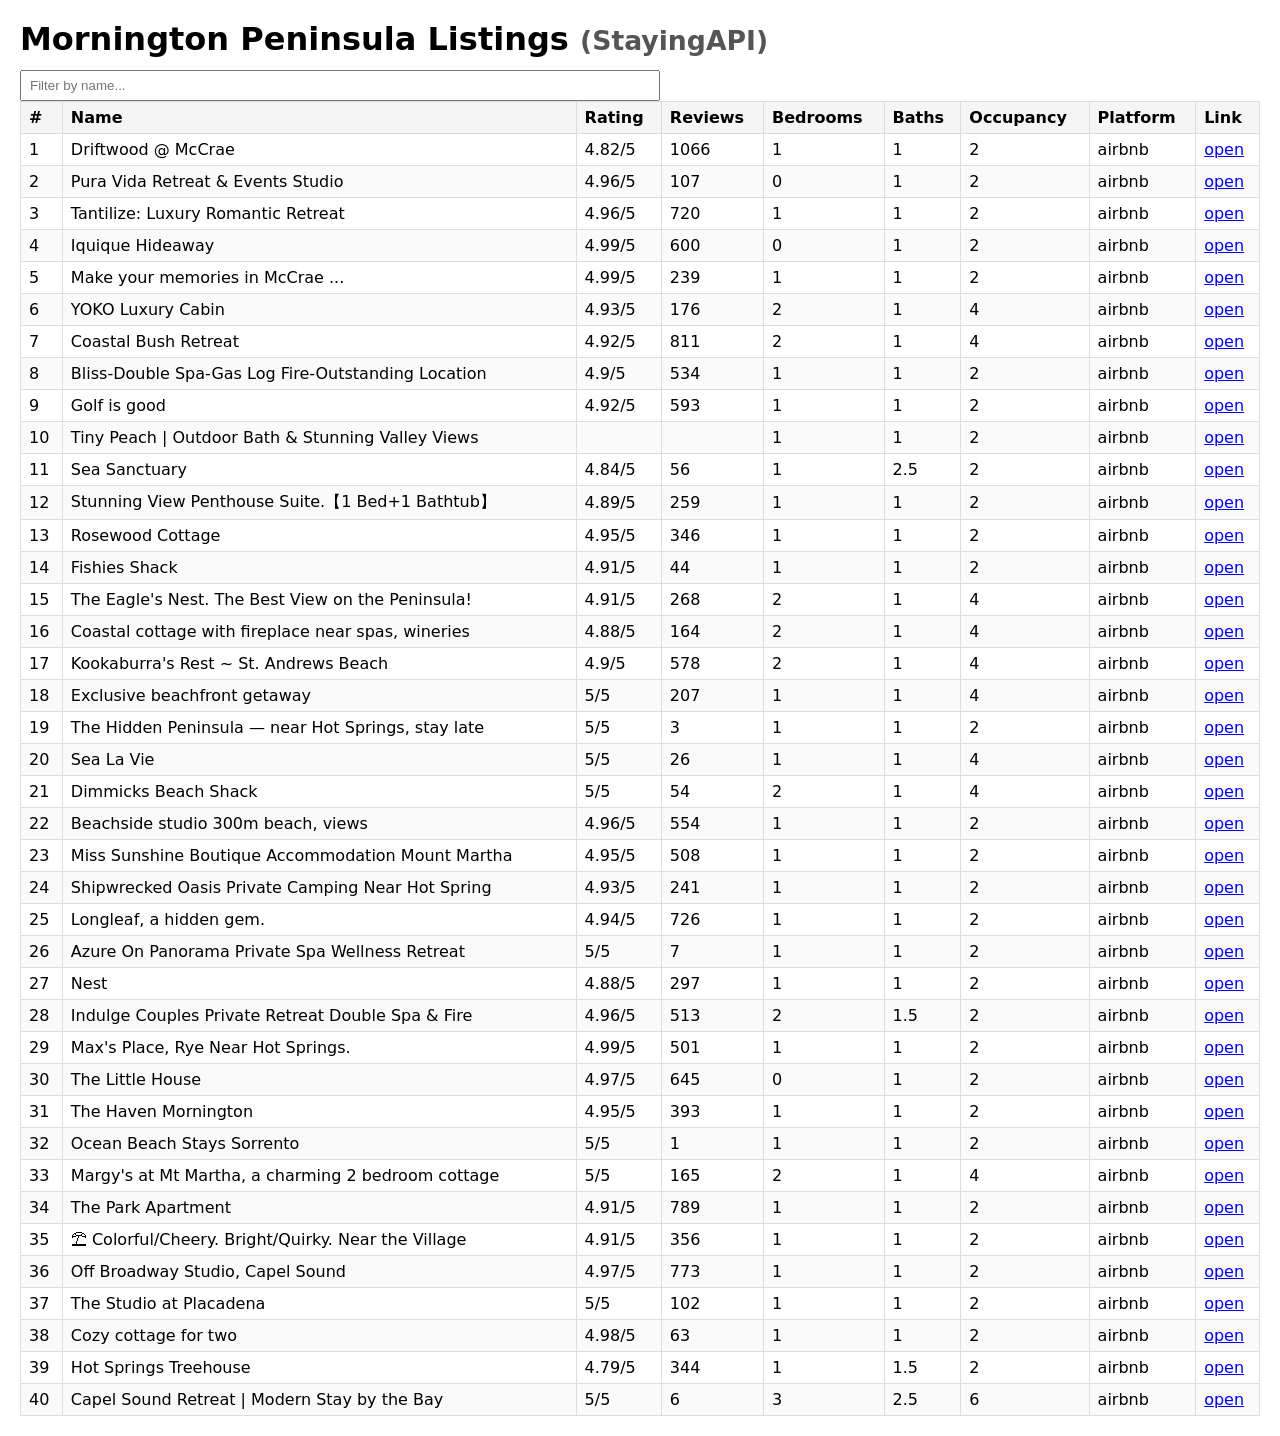
==== stayingapi_mornington/dashboard.html @ c509c3f7 "Publish StayingAPI listings dashboard; add docs/ for GitHub Pages" ====
<!doctype html>
<meta charset="utf-8">
<title>Mornington Peninsula Listings (StayingAPI, 40)</title>
<style>
body { font-family: system-ui, sans-serif; margin: 20px; }
h1 { margin: 0 0 12px; }
small { color: #555; }
.table { border-collapse: collapse; width: 100%; }
.table th, .table td { border: 1px solid #ddd; padding: 6px 8px; }
.table th { background: #f5f5f5; text-align: left; }
tr:nth-child(even){ background: #fafafa; }
#q { padding: 6px 8px; width: 50%; }
</style>
<h1>Mornington Peninsula Listings <small>(StayingAPI)</small></h1>
<input id="q" placeholder="Filter by name..." oninput="filter()" />
<table class="table" id="tbl">
<thead>
  <tr>
    <th>#</th>
    <th>Name</th>
    <th>Rating</th>
    <th>Reviews</th>
    <th>Bedrooms</th>
    <th>Baths</th>
    <th>Occupancy</th>
    <th>Platform</th>
    <th>Link</th>
  </tr>
</thead>
<tbody>
<tr><td>1</td><td>Driftwood @ McCrae</td><td>4.82/5</td><td>1066</td><td>1</td><td>1</td><td>2</td><td>airbnb</td><td><a href='https://www.airbnb.com/rooms/4513550?locale=en-US&amp;currency=AUD&amp;adults=2&amp;children=0&amp;check_in=2026-11-01&amp;check_out=2026-11-06' target='_blank'>open</a></td></tr>
<tr><td>2</td><td>Pura Vida Retreat &amp; Events Studio</td><td>4.96/5</td><td>107</td><td>0</td><td>1</td><td>2</td><td>airbnb</td><td><a href='https://www.airbnb.com/rooms/31173505?locale=en-US&amp;currency=AUD&amp;adults=2&amp;children=0&amp;check_in=2026-10-19&amp;check_out=2026-10-24' target='_blank'>open</a></td></tr>
<tr><td>3</td><td>Tantilize: Luxury Romantic Retreat</td><td>4.96/5</td><td>720</td><td>1</td><td>1</td><td>2</td><td>airbnb</td><td><a href='https://www.airbnb.com/rooms/43550724?locale=en-US&amp;currency=AUD&amp;adults=2&amp;children=0&amp;check_in=2026-10-11&amp;check_out=2026-10-16' target='_blank'>open</a></td></tr>
<tr><td>4</td><td>Iquique Hideaway</td><td>4.99/5</td><td>600</td><td>0</td><td>1</td><td>2</td><td>airbnb</td><td><a href='https://www.airbnb.com/rooms/19645992?locale=en-US&amp;currency=AUD&amp;adults=2&amp;children=0&amp;check_in=2026-10-24&amp;check_out=2026-10-29' target='_blank'>open</a></td></tr>
<tr><td>5</td><td>Make your memories in McCrae ...</td><td>4.99/5</td><td>239</td><td>1</td><td>1</td><td>2</td><td>airbnb</td><td><a href='https://www.airbnb.com/rooms/48611291?locale=en-US&amp;currency=AUD&amp;adults=2&amp;children=0&amp;check_in=2026-11-21&amp;check_out=2026-11-26' target='_blank'>open</a></td></tr>
<tr><td>6</td><td>YOKO Luxury Cabin</td><td>4.93/5</td><td>176</td><td>2</td><td>1</td><td>4</td><td>airbnb</td><td><a href='https://www.airbnb.com/rooms/48204130?locale=en-US&amp;currency=AUD&amp;adults=2&amp;children=0&amp;check_in=2026-10-11&amp;check_out=2026-10-16' target='_blank'>open</a></td></tr>
<tr><td>7</td><td>Coastal Bush Retreat</td><td>4.92/5</td><td>811</td><td>2</td><td>1</td><td>4</td><td>airbnb</td><td><a href='https://www.airbnb.com/rooms/4024267?locale=en-US&amp;currency=AUD&amp;adults=2&amp;children=0&amp;check_in=2026-11-03&amp;check_out=2026-11-08' target='_blank'>open</a></td></tr>
<tr><td>8</td><td>Bliss-Double Spa-Gas Log Fire-Outstanding Location</td><td>4.9/5</td><td>534</td><td>1</td><td>1</td><td>2</td><td>airbnb</td><td><a href='https://www.airbnb.com/rooms/48472030?locale=en-US&amp;currency=AUD&amp;adults=2&amp;children=0&amp;check_in=2026-10-25&amp;check_out=2026-10-30' target='_blank'>open</a></td></tr>
<tr><td>9</td><td>Golf is good</td><td>4.92/5</td><td>593</td><td>1</td><td>1</td><td>2</td><td>airbnb</td><td><a href='https://www.airbnb.com/rooms/34450713?locale=en-US&amp;currency=AUD&amp;adults=2&amp;children=0&amp;check_in=2026-11-08&amp;check_out=2026-11-13' target='_blank'>open</a></td></tr>
<tr><td>10</td><td>Tiny Peach | Outdoor Bath &amp; Stunning Valley Views</td><td></td><td></td><td>1</td><td>1</td><td>2</td><td>airbnb</td><td><a href='https://www.airbnb.com/rooms/1790489825443957782?locale=en-US&amp;currency=AUD&amp;adults=2&amp;children=0&amp;check_in=2026-10-13&amp;check_out=2026-10-18' target='_blank'>open</a></td></tr>
<tr><td>11</td><td>Sea Sanctuary</td><td>4.84/5</td><td>56</td><td>1</td><td>2.5</td><td>2</td><td>airbnb</td><td><a href='https://www.airbnb.com/rooms/814690859160902753?locale=en-US&amp;currency=AUD&amp;adults=2&amp;children=0&amp;check_in=2026-10-14&amp;check_out=2026-10-19' target='_blank'>open</a></td></tr>
<tr><td>12</td><td>Stunning View Penthouse Suite.【1 Bed+1 Bathtub】</td><td>4.89/5</td><td>259</td><td>1</td><td>1</td><td>2</td><td>airbnb</td><td><a href='https://www.airbnb.com/rooms/859296913099109046?locale=en-US&amp;currency=AUD&amp;adults=2&amp;children=0&amp;check_in=2026-10-11&amp;check_out=2026-10-16' target='_blank'>open</a></td></tr>
<tr><td>13</td><td>Rosewood Cottage</td><td>4.95/5</td><td>346</td><td>1</td><td>1</td><td>2</td><td>airbnb</td><td><a href='https://www.airbnb.com/rooms/39402610?locale=en-US&amp;currency=AUD&amp;adults=2&amp;children=0&amp;check_in=2026-10-20&amp;check_out=2026-10-25' target='_blank'>open</a></td></tr>
<tr><td>14</td><td>Fishies Shack</td><td>4.91/5</td><td>44</td><td>1</td><td>1</td><td>2</td><td>airbnb</td><td><a href='https://www.airbnb.com/rooms/1704024122112550785?locale=en-US&amp;currency=AUD&amp;adults=2&amp;children=0&amp;check_in=2026-12-06&amp;check_out=2026-12-11' target='_blank'>open</a></td></tr>
<tr><td>15</td><td>The Eagle&#x27;s Nest. The Best View on the Peninsula!</td><td>4.91/5</td><td>268</td><td>2</td><td>1</td><td>4</td><td>airbnb</td><td><a href='https://www.airbnb.com/rooms/546509313512421154?locale=en-US&amp;currency=AUD&amp;adults=2&amp;children=0&amp;check_in=2026-10-11&amp;check_out=2026-10-16' target='_blank'>open</a></td></tr>
<tr><td>16</td><td>Coastal cottage with fireplace near spas, wineries</td><td>4.88/5</td><td>164</td><td>2</td><td>1</td><td>4</td><td>airbnb</td><td><a href='https://www.airbnb.com/rooms/743787826074557132?locale=en-US&amp;currency=AUD&amp;adults=2&amp;children=0&amp;check_in=2026-11-10&amp;check_out=2026-11-15' target='_blank'>open</a></td></tr>
<tr><td>17</td><td>Kookaburra&#x27;s Rest ~ St. Andrews Beach</td><td>4.9/5</td><td>578</td><td>2</td><td>1</td><td>4</td><td>airbnb</td><td><a href='https://www.airbnb.com/rooms/48834167?locale=en-US&amp;currency=AUD&amp;adults=2&amp;children=0&amp;check_in=2026-11-05&amp;check_out=2026-11-10' target='_blank'>open</a></td></tr>
<tr><td>18</td><td>Exclusive beachfront getaway</td><td>5/5</td><td>207</td><td>1</td><td>1</td><td>4</td><td>airbnb</td><td><a href='https://www.airbnb.com/rooms/806196925720886837?locale=en-US&amp;currency=AUD&amp;adults=2&amp;children=0&amp;check_in=2026-10-12&amp;check_out=2026-10-17' target='_blank'>open</a></td></tr>
<tr><td>19</td><td>The Hidden Peninsula — near Hot Springs, stay late</td><td>5/5</td><td>3</td><td>1</td><td>1</td><td>2</td><td>airbnb</td><td><a href='https://www.airbnb.com/rooms/1779073831690099420?locale=en-US&amp;currency=AUD&amp;adults=2&amp;children=0&amp;check_in=2026-10-11&amp;check_out=2026-10-16' target='_blank'>open</a></td></tr>
<tr><td>20</td><td>Sea La Vie</td><td>5/5</td><td>26</td><td>1</td><td>1</td><td>4</td><td>airbnb</td><td><a href='https://www.airbnb.com/rooms/1646769620946383981?locale=en-US&amp;currency=AUD&amp;adults=2&amp;children=0&amp;check_in=2026-10-12&amp;check_out=2026-10-17' target='_blank'>open</a></td></tr>
<tr><td>21</td><td>Dimmicks Beach Shack</td><td>5/5</td><td>54</td><td>2</td><td>1</td><td>4</td><td>airbnb</td><td><a href='https://www.airbnb.com/rooms/1633771639951214793?locale=en-US&amp;currency=AUD&amp;adults=2&amp;children=0&amp;check_in=2027-03-14&amp;check_out=2027-03-19' target='_blank'>open</a></td></tr>
<tr><td>22</td><td>Beachside studio 300m beach, views</td><td>4.96/5</td><td>554</td><td>1</td><td>1</td><td>2</td><td>airbnb</td><td><a href='https://www.airbnb.com/rooms/9119791?locale=en-US&amp;currency=AUD&amp;adults=2&amp;children=0&amp;check_in=2026-10-08&amp;check_out=2026-10-13' target='_blank'>open</a></td></tr>
<tr><td>23</td><td>Miss Sunshine Boutique Accommodation Mount Martha</td><td>4.95/5</td><td>508</td><td>1</td><td>1</td><td>2</td><td>airbnb</td><td><a href='https://www.airbnb.com/rooms/5641477?locale=en-US&amp;currency=AUD&amp;adults=2&amp;children=0&amp;check_in=2026-10-18&amp;check_out=2026-10-23' target='_blank'>open</a></td></tr>
<tr><td>24</td><td>Shipwrecked Oasis Private Camping Near Hot Spring</td><td>4.93/5</td><td>241</td><td>1</td><td>1</td><td>2</td><td>airbnb</td><td><a href='https://www.airbnb.com/rooms/1014844824579444321?locale=en-US&amp;currency=AUD&amp;adults=2&amp;children=0&amp;check_in=2026-10-25&amp;check_out=2026-10-30' target='_blank'>open</a></td></tr>
<tr><td>25</td><td>Longleaf,  a hidden gem.</td><td>4.94/5</td><td>726</td><td>1</td><td>1</td><td>2</td><td>airbnb</td><td><a href='https://www.airbnb.com/rooms/23596610?locale=en-US&amp;currency=AUD&amp;adults=2&amp;children=0&amp;check_in=2026-11-19&amp;check_out=2026-11-24' target='_blank'>open</a></td></tr>
<tr><td>26</td><td>Azure On Panorama Private Spa Wellness Retreat</td><td>5/5</td><td>7</td><td>1</td><td>1</td><td>2</td><td>airbnb</td><td><a href='https://www.airbnb.com/rooms/1704199939017233636?locale=en-US&amp;currency=AUD&amp;adults=2&amp;children=0&amp;check_in=2026-11-08&amp;check_out=2026-11-13' target='_blank'>open</a></td></tr>
<tr><td>27</td><td>Nest</td><td>4.88/5</td><td>297</td><td>1</td><td>1</td><td>2</td><td>airbnb</td><td><a href='https://www.airbnb.com/rooms/43793216?locale=en-US&amp;currency=AUD&amp;adults=2&amp;children=0&amp;check_in=2026-10-11&amp;check_out=2026-10-16' target='_blank'>open</a></td></tr>
<tr><td>28</td><td>Indulge Couples Private Retreat Double Spa &amp; Fire</td><td>4.96/5</td><td>513</td><td>2</td><td>1.5</td><td>2</td><td>airbnb</td><td><a href='https://www.airbnb.com/rooms/52601610?locale=en-US&amp;currency=AUD&amp;adults=2&amp;children=0&amp;check_in=2026-10-16&amp;check_out=2026-10-21' target='_blank'>open</a></td></tr>
<tr><td>29</td><td>Max&#x27;s Place, Rye Near Hot Springs.</td><td>4.99/5</td><td>501</td><td>1</td><td>1</td><td>2</td><td>airbnb</td><td><a href='https://www.airbnb.com/rooms/15605181?locale=en-US&amp;currency=AUD&amp;adults=2&amp;children=0&amp;check_in=2026-11-23&amp;check_out=2026-11-28' target='_blank'>open</a></td></tr>
<tr><td>30</td><td>The Little House</td><td>4.97/5</td><td>645</td><td>0</td><td>1</td><td>2</td><td>airbnb</td><td><a href='https://www.airbnb.com/rooms/42280463?locale=en-US&amp;currency=AUD&amp;adults=2&amp;children=0&amp;check_in=2026-10-18&amp;check_out=2026-10-23' target='_blank'>open</a></td></tr>
<tr><td>31</td><td>The Haven Mornington</td><td>4.95/5</td><td>393</td><td>1</td><td>1</td><td>2</td><td>airbnb</td><td><a href='https://www.airbnb.com/rooms/861164328833958331?locale=en-US&amp;currency=AUD&amp;adults=2&amp;children=0&amp;check_in=2026-10-11&amp;check_out=2026-10-16' target='_blank'>open</a></td></tr>
<tr><td>32</td><td>Ocean Beach Stays Sorrento</td><td>5/5</td><td>1</td><td>1</td><td>1</td><td>2</td><td>airbnb</td><td><a href='https://www.airbnb.com/rooms/1735318449883837361?locale=en-US&amp;currency=AUD&amp;adults=2&amp;children=0&amp;check_in=2026-10-25&amp;check_out=2026-10-30' target='_blank'>open</a></td></tr>
<tr><td>33</td><td>Margy&#x27;s at Mt Martha, a charming 2 bedroom cottage</td><td>5/5</td><td>165</td><td>2</td><td>1</td><td>4</td><td>airbnb</td><td><a href='https://www.airbnb.com/rooms/636588131114689258?locale=en-US&amp;currency=AUD&amp;adults=2&amp;children=0&amp;check_in=2026-11-15&amp;check_out=2026-11-20' target='_blank'>open</a></td></tr>
<tr><td>34</td><td>The Park Apartment</td><td>4.91/5</td><td>789</td><td>1</td><td>1</td><td>2</td><td>airbnb</td><td><a href='https://www.airbnb.com/rooms/4441403?locale=en-US&amp;currency=AUD&amp;adults=2&amp;children=0&amp;check_in=2026-11-08&amp;check_out=2026-11-13' target='_blank'>open</a></td></tr>
<tr><td>35</td><td>⛱ Colorful/Cheery. Bright/Quirky. Near the Village</td><td>4.91/5</td><td>356</td><td>1</td><td>1</td><td>2</td><td>airbnb</td><td><a href='https://www.airbnb.com/rooms/9305094?locale=en-US&amp;currency=AUD&amp;adults=2&amp;children=0&amp;check_in=2026-10-16&amp;check_out=2026-10-21' target='_blank'>open</a></td></tr>
<tr><td>36</td><td>Off Broadway Studio, Capel Sound</td><td>4.97/5</td><td>773</td><td>1</td><td>1</td><td>2</td><td>airbnb</td><td><a href='https://www.airbnb.com/rooms/46304630?locale=en-US&amp;currency=AUD&amp;adults=2&amp;children=0&amp;check_in=2026-11-04&amp;check_out=2026-11-09' target='_blank'>open</a></td></tr>
<tr><td>37</td><td>The Studio at Placadena</td><td>5/5</td><td>102</td><td>1</td><td>1</td><td>2</td><td>airbnb</td><td><a href='https://www.airbnb.com/rooms/1190785880018073324?locale=en-US&amp;currency=AUD&amp;adults=2&amp;children=0&amp;check_in=2026-10-11&amp;check_out=2026-10-16' target='_blank'>open</a></td></tr>
<tr><td>38</td><td>Cozy cottage for two</td><td>4.98/5</td><td>63</td><td>1</td><td>1</td><td>2</td><td>airbnb</td><td><a href='https://www.airbnb.com/rooms/1532127280848944405?locale=en-US&amp;currency=AUD&amp;adults=2&amp;children=0&amp;check_in=2026-10-08&amp;check_out=2026-10-13' target='_blank'>open</a></td></tr>
<tr><td>39</td><td>Hot Springs Treehouse</td><td>4.79/5</td><td>344</td><td>1</td><td>1.5</td><td>2</td><td>airbnb</td><td><a href='https://www.airbnb.com/rooms/40121295?locale=en-US&amp;currency=AUD&amp;adults=2&amp;children=0&amp;check_in=2026-10-11&amp;check_out=2026-10-16' target='_blank'>open</a></td></tr>
<tr><td>40</td><td>Capel Sound Retreat | Modern Stay by the Bay</td><td>5/5</td><td>6</td><td>3</td><td>2.5</td><td>6</td><td>airbnb</td><td><a href='https://www.airbnb.com/rooms/1505386008690793659?locale=en-US&amp;currency=AUD&amp;adults=2&amp;children=0&amp;check_in=2026-10-09&amp;check_out=2026-10-14' target='_blank'>open</a></td></tr>
</tbody>
</table>
<script>
function filter(){
  const q = document.getElementById('q').value.toLowerCase();
  const rows = document.querySelectorAll('#tbl tbody tr');
  rows.forEach(tr => {
    const name = tr.children[1].textContent.toLowerCase();
    tr.style.display = name.includes(q) ? '' : 'none';
  });
}
</script>
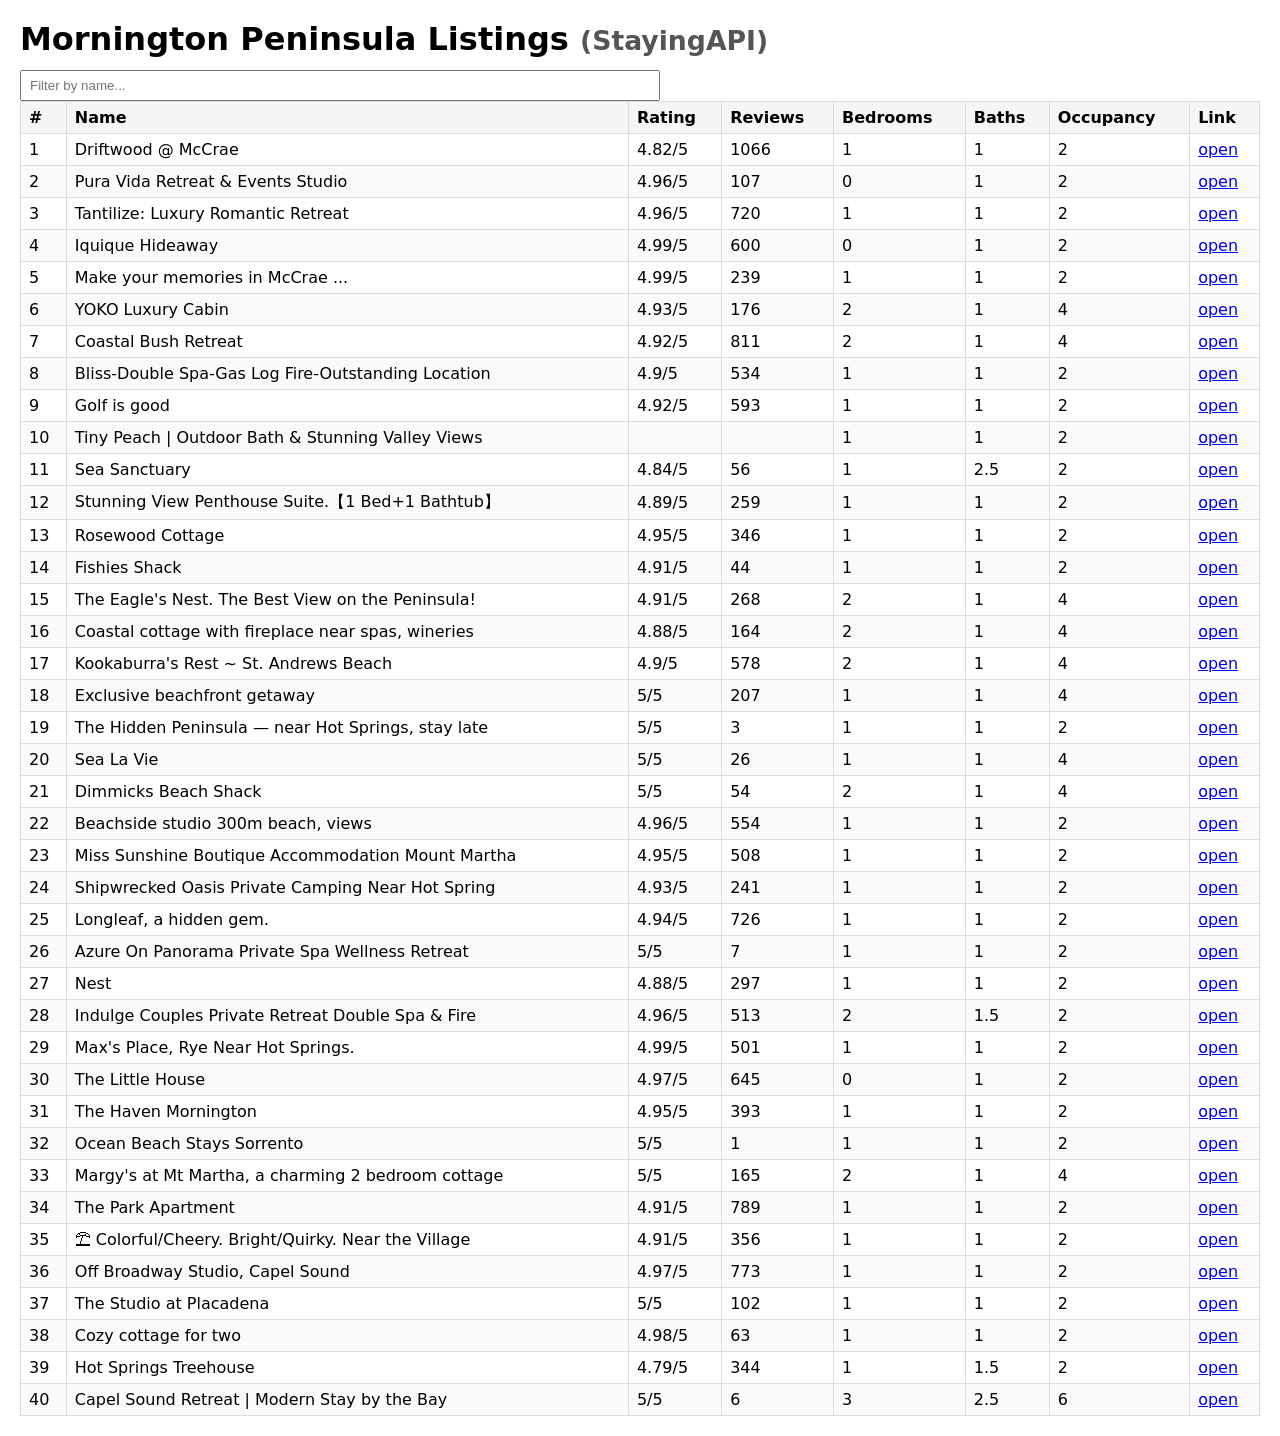
==== commit 79ce878a: "Dashboard: Airbnb-only view (hide platform column)" ====
--- a/stayingapi_mornington/dashboard.html
+++ b/stayingapi_mornington/dashboard.html
@@ -24,51 +24,50 @@
     <th>Bedrooms</th>
     <th>Baths</th>
     <th>Occupancy</th>
-    <th>Platform</th>
     <th>Link</th>
   </tr>
 </thead>
 <tbody>
-<tr><td>1</td><td>Driftwood @ McCrae</td><td>4.82/5</td><td>1066</td><td>1</td><td>1</td><td>2</td><td>airbnb</td><td><a href='https://www.airbnb.com/rooms/4513550?locale=en-US&amp;currency=AUD&amp;adults=2&amp;children=0&amp;check_in=2026-11-01&amp;check_out=2026-11-06' target='_blank'>open</a></td></tr>
-<tr><td>2</td><td>Pura Vida Retreat &amp; Events Studio</td><td>4.96/5</td><td>107</td><td>0</td><td>1</td><td>2</td><td>airbnb</td><td><a href='https://www.airbnb.com/rooms/31173505?locale=en-US&amp;currency=AUD&amp;adults=2&amp;children=0&amp;check_in=2026-10-19&amp;check_out=2026-10-24' target='_blank'>open</a></td></tr>
-<tr><td>3</td><td>Tantilize: Luxury Romantic Retreat</td><td>4.96/5</td><td>720</td><td>1</td><td>1</td><td>2</td><td>airbnb</td><td><a href='https://www.airbnb.com/rooms/43550724?locale=en-US&amp;currency=AUD&amp;adults=2&amp;children=0&amp;check_in=2026-10-11&amp;check_out=2026-10-16' target='_blank'>open</a></td></tr>
-<tr><td>4</td><td>Iquique Hideaway</td><td>4.99/5</td><td>600</td><td>0</td><td>1</td><td>2</td><td>airbnb</td><td><a href='https://www.airbnb.com/rooms/19645992?locale=en-US&amp;currency=AUD&amp;adults=2&amp;children=0&amp;check_in=2026-10-24&amp;check_out=2026-10-29' target='_blank'>open</a></td></tr>
-<tr><td>5</td><td>Make your memories in McCrae ...</td><td>4.99/5</td><td>239</td><td>1</td><td>1</td><td>2</td><td>airbnb</td><td><a href='https://www.airbnb.com/rooms/48611291?locale=en-US&amp;currency=AUD&amp;adults=2&amp;children=0&amp;check_in=2026-11-21&amp;check_out=2026-11-26' target='_blank'>open</a></td></tr>
-<tr><td>6</td><td>YOKO Luxury Cabin</td><td>4.93/5</td><td>176</td><td>2</td><td>1</td><td>4</td><td>airbnb</td><td><a href='https://www.airbnb.com/rooms/48204130?locale=en-US&amp;currency=AUD&amp;adults=2&amp;children=0&amp;check_in=2026-10-11&amp;check_out=2026-10-16' target='_blank'>open</a></td></tr>
-<tr><td>7</td><td>Coastal Bush Retreat</td><td>4.92/5</td><td>811</td><td>2</td><td>1</td><td>4</td><td>airbnb</td><td><a href='https://www.airbnb.com/rooms/4024267?locale=en-US&amp;currency=AUD&amp;adults=2&amp;children=0&amp;check_in=2026-11-03&amp;check_out=2026-11-08' target='_blank'>open</a></td></tr>
-<tr><td>8</td><td>Bliss-Double Spa-Gas Log Fire-Outstanding Location</td><td>4.9/5</td><td>534</td><td>1</td><td>1</td><td>2</td><td>airbnb</td><td><a href='https://www.airbnb.com/rooms/48472030?locale=en-US&amp;currency=AUD&amp;adults=2&amp;children=0&amp;check_in=2026-10-25&amp;check_out=2026-10-30' target='_blank'>open</a></td></tr>
-<tr><td>9</td><td>Golf is good</td><td>4.92/5</td><td>593</td><td>1</td><td>1</td><td>2</td><td>airbnb</td><td><a href='https://www.airbnb.com/rooms/34450713?locale=en-US&amp;currency=AUD&amp;adults=2&amp;children=0&amp;check_in=2026-11-08&amp;check_out=2026-11-13' target='_blank'>open</a></td></tr>
-<tr><td>10</td><td>Tiny Peach | Outdoor Bath &amp; Stunning Valley Views</td><td></td><td></td><td>1</td><td>1</td><td>2</td><td>airbnb</td><td><a href='https://www.airbnb.com/rooms/1790489825443957782?locale=en-US&amp;currency=AUD&amp;adults=2&amp;children=0&amp;check_in=2026-10-13&amp;check_out=2026-10-18' target='_blank'>open</a></td></tr>
-<tr><td>11</td><td>Sea Sanctuary</td><td>4.84/5</td><td>56</td><td>1</td><td>2.5</td><td>2</td><td>airbnb</td><td><a href='https://www.airbnb.com/rooms/814690859160902753?locale=en-US&amp;currency=AUD&amp;adults=2&amp;children=0&amp;check_in=2026-10-14&amp;check_out=2026-10-19' target='_blank'>open</a></td></tr>
-<tr><td>12</td><td>Stunning View Penthouse Suite.【1 Bed+1 Bathtub】</td><td>4.89/5</td><td>259</td><td>1</td><td>1</td><td>2</td><td>airbnb</td><td><a href='https://www.airbnb.com/rooms/859296913099109046?locale=en-US&amp;currency=AUD&amp;adults=2&amp;children=0&amp;check_in=2026-10-11&amp;check_out=2026-10-16' target='_blank'>open</a></td></tr>
-<tr><td>13</td><td>Rosewood Cottage</td><td>4.95/5</td><td>346</td><td>1</td><td>1</td><td>2</td><td>airbnb</td><td><a href='https://www.airbnb.com/rooms/39402610?locale=en-US&amp;currency=AUD&amp;adults=2&amp;children=0&amp;check_in=2026-10-20&amp;check_out=2026-10-25' target='_blank'>open</a></td></tr>
-<tr><td>14</td><td>Fishies Shack</td><td>4.91/5</td><td>44</td><td>1</td><td>1</td><td>2</td><td>airbnb</td><td><a href='https://www.airbnb.com/rooms/1704024122112550785?locale=en-US&amp;currency=AUD&amp;adults=2&amp;children=0&amp;check_in=2026-12-06&amp;check_out=2026-12-11' target='_blank'>open</a></td></tr>
-<tr><td>15</td><td>The Eagle&#x27;s Nest. The Best View on the Peninsula!</td><td>4.91/5</td><td>268</td><td>2</td><td>1</td><td>4</td><td>airbnb</td><td><a href='https://www.airbnb.com/rooms/546509313512421154?locale=en-US&amp;currency=AUD&amp;adults=2&amp;children=0&amp;check_in=2026-10-11&amp;check_out=2026-10-16' target='_blank'>open</a></td></tr>
-<tr><td>16</td><td>Coastal cottage with fireplace near spas, wineries</td><td>4.88/5</td><td>164</td><td>2</td><td>1</td><td>4</td><td>airbnb</td><td><a href='https://www.airbnb.com/rooms/743787826074557132?locale=en-US&amp;currency=AUD&amp;adults=2&amp;children=0&amp;check_in=2026-11-10&amp;check_out=2026-11-15' target='_blank'>open</a></td></tr>
-<tr><td>17</td><td>Kookaburra&#x27;s Rest ~ St. Andrews Beach</td><td>4.9/5</td><td>578</td><td>2</td><td>1</td><td>4</td><td>airbnb</td><td><a href='https://www.airbnb.com/rooms/48834167?locale=en-US&amp;currency=AUD&amp;adults=2&amp;children=0&amp;check_in=2026-11-05&amp;check_out=2026-11-10' target='_blank'>open</a></td></tr>
-<tr><td>18</td><td>Exclusive beachfront getaway</td><td>5/5</td><td>207</td><td>1</td><td>1</td><td>4</td><td>airbnb</td><td><a href='https://www.airbnb.com/rooms/806196925720886837?locale=en-US&amp;currency=AUD&amp;adults=2&amp;children=0&amp;check_in=2026-10-12&amp;check_out=2026-10-17' target='_blank'>open</a></td></tr>
-<tr><td>19</td><td>The Hidden Peninsula — near Hot Springs, stay late</td><td>5/5</td><td>3</td><td>1</td><td>1</td><td>2</td><td>airbnb</td><td><a href='https://www.airbnb.com/rooms/1779073831690099420?locale=en-US&amp;currency=AUD&amp;adults=2&amp;children=0&amp;check_in=2026-10-11&amp;check_out=2026-10-16' target='_blank'>open</a></td></tr>
-<tr><td>20</td><td>Sea La Vie</td><td>5/5</td><td>26</td><td>1</td><td>1</td><td>4</td><td>airbnb</td><td><a href='https://www.airbnb.com/rooms/1646769620946383981?locale=en-US&amp;currency=AUD&amp;adults=2&amp;children=0&amp;check_in=2026-10-12&amp;check_out=2026-10-17' target='_blank'>open</a></td></tr>
-<tr><td>21</td><td>Dimmicks Beach Shack</td><td>5/5</td><td>54</td><td>2</td><td>1</td><td>4</td><td>airbnb</td><td><a href='https://www.airbnb.com/rooms/1633771639951214793?locale=en-US&amp;currency=AUD&amp;adults=2&amp;children=0&amp;check_in=2027-03-14&amp;check_out=2027-03-19' target='_blank'>open</a></td></tr>
-<tr><td>22</td><td>Beachside studio 300m beach, views</td><td>4.96/5</td><td>554</td><td>1</td><td>1</td><td>2</td><td>airbnb</td><td><a href='https://www.airbnb.com/rooms/9119791?locale=en-US&amp;currency=AUD&amp;adults=2&amp;children=0&amp;check_in=2026-10-08&amp;check_out=2026-10-13' target='_blank'>open</a></td></tr>
-<tr><td>23</td><td>Miss Sunshine Boutique Accommodation Mount Martha</td><td>4.95/5</td><td>508</td><td>1</td><td>1</td><td>2</td><td>airbnb</td><td><a href='https://www.airbnb.com/rooms/5641477?locale=en-US&amp;currency=AUD&amp;adults=2&amp;children=0&amp;check_in=2026-10-18&amp;check_out=2026-10-23' target='_blank'>open</a></td></tr>
-<tr><td>24</td><td>Shipwrecked Oasis Private Camping Near Hot Spring</td><td>4.93/5</td><td>241</td><td>1</td><td>1</td><td>2</td><td>airbnb</td><td><a href='https://www.airbnb.com/rooms/1014844824579444321?locale=en-US&amp;currency=AUD&amp;adults=2&amp;children=0&amp;check_in=2026-10-25&amp;check_out=2026-10-30' target='_blank'>open</a></td></tr>
-<tr><td>25</td><td>Longleaf,  a hidden gem.</td><td>4.94/5</td><td>726</td><td>1</td><td>1</td><td>2</td><td>airbnb</td><td><a href='https://www.airbnb.com/rooms/23596610?locale=en-US&amp;currency=AUD&amp;adults=2&amp;children=0&amp;check_in=2026-11-19&amp;check_out=2026-11-24' target='_blank'>open</a></td></tr>
-<tr><td>26</td><td>Azure On Panorama Private Spa Wellness Retreat</td><td>5/5</td><td>7</td><td>1</td><td>1</td><td>2</td><td>airbnb</td><td><a href='https://www.airbnb.com/rooms/1704199939017233636?locale=en-US&amp;currency=AUD&amp;adults=2&amp;children=0&amp;check_in=2026-11-08&amp;check_out=2026-11-13' target='_blank'>open</a></td></tr>
-<tr><td>27</td><td>Nest</td><td>4.88/5</td><td>297</td><td>1</td><td>1</td><td>2</td><td>airbnb</td><td><a href='https://www.airbnb.com/rooms/43793216?locale=en-US&amp;currency=AUD&amp;adults=2&amp;children=0&amp;check_in=2026-10-11&amp;check_out=2026-10-16' target='_blank'>open</a></td></tr>
-<tr><td>28</td><td>Indulge Couples Private Retreat Double Spa &amp; Fire</td><td>4.96/5</td><td>513</td><td>2</td><td>1.5</td><td>2</td><td>airbnb</td><td><a href='https://www.airbnb.com/rooms/52601610?locale=en-US&amp;currency=AUD&amp;adults=2&amp;children=0&amp;check_in=2026-10-16&amp;check_out=2026-10-21' target='_blank'>open</a></td></tr>
-<tr><td>29</td><td>Max&#x27;s Place, Rye Near Hot Springs.</td><td>4.99/5</td><td>501</td><td>1</td><td>1</td><td>2</td><td>airbnb</td><td><a href='https://www.airbnb.com/rooms/15605181?locale=en-US&amp;currency=AUD&amp;adults=2&amp;children=0&amp;check_in=2026-11-23&amp;check_out=2026-11-28' target='_blank'>open</a></td></tr>
-<tr><td>30</td><td>The Little House</td><td>4.97/5</td><td>645</td><td>0</td><td>1</td><td>2</td><td>airbnb</td><td><a href='https://www.airbnb.com/rooms/42280463?locale=en-US&amp;currency=AUD&amp;adults=2&amp;children=0&amp;check_in=2026-10-18&amp;check_out=2026-10-23' target='_blank'>open</a></td></tr>
-<tr><td>31</td><td>The Haven Mornington</td><td>4.95/5</td><td>393</td><td>1</td><td>1</td><td>2</td><td>airbnb</td><td><a href='https://www.airbnb.com/rooms/861164328833958331?locale=en-US&amp;currency=AUD&amp;adults=2&amp;children=0&amp;check_in=2026-10-11&amp;check_out=2026-10-16' target='_blank'>open</a></td></tr>
-<tr><td>32</td><td>Ocean Beach Stays Sorrento</td><td>5/5</td><td>1</td><td>1</td><td>1</td><td>2</td><td>airbnb</td><td><a href='https://www.airbnb.com/rooms/1735318449883837361?locale=en-US&amp;currency=AUD&amp;adults=2&amp;children=0&amp;check_in=2026-10-25&amp;check_out=2026-10-30' target='_blank'>open</a></td></tr>
-<tr><td>33</td><td>Margy&#x27;s at Mt Martha, a charming 2 bedroom cottage</td><td>5/5</td><td>165</td><td>2</td><td>1</td><td>4</td><td>airbnb</td><td><a href='https://www.airbnb.com/rooms/636588131114689258?locale=en-US&amp;currency=AUD&amp;adults=2&amp;children=0&amp;check_in=2026-11-15&amp;check_out=2026-11-20' target='_blank'>open</a></td></tr>
-<tr><td>34</td><td>The Park Apartment</td><td>4.91/5</td><td>789</td><td>1</td><td>1</td><td>2</td><td>airbnb</td><td><a href='https://www.airbnb.com/rooms/4441403?locale=en-US&amp;currency=AUD&amp;adults=2&amp;children=0&amp;check_in=2026-11-08&amp;check_out=2026-11-13' target='_blank'>open</a></td></tr>
-<tr><td>35</td><td>⛱ Colorful/Cheery. Bright/Quirky. Near the Village</td><td>4.91/5</td><td>356</td><td>1</td><td>1</td><td>2</td><td>airbnb</td><td><a href='https://www.airbnb.com/rooms/9305094?locale=en-US&amp;currency=AUD&amp;adults=2&amp;children=0&amp;check_in=2026-10-16&amp;check_out=2026-10-21' target='_blank'>open</a></td></tr>
-<tr><td>36</td><td>Off Broadway Studio, Capel Sound</td><td>4.97/5</td><td>773</td><td>1</td><td>1</td><td>2</td><td>airbnb</td><td><a href='https://www.airbnb.com/rooms/46304630?locale=en-US&amp;currency=AUD&amp;adults=2&amp;children=0&amp;check_in=2026-11-04&amp;check_out=2026-11-09' target='_blank'>open</a></td></tr>
-<tr><td>37</td><td>The Studio at Placadena</td><td>5/5</td><td>102</td><td>1</td><td>1</td><td>2</td><td>airbnb</td><td><a href='https://www.airbnb.com/rooms/1190785880018073324?locale=en-US&amp;currency=AUD&amp;adults=2&amp;children=0&amp;check_in=2026-10-11&amp;check_out=2026-10-16' target='_blank'>open</a></td></tr>
-<tr><td>38</td><td>Cozy cottage for two</td><td>4.98/5</td><td>63</td><td>1</td><td>1</td><td>2</td><td>airbnb</td><td><a href='https://www.airbnb.com/rooms/1532127280848944405?locale=en-US&amp;currency=AUD&amp;adults=2&amp;children=0&amp;check_in=2026-10-08&amp;check_out=2026-10-13' target='_blank'>open</a></td></tr>
-<tr><td>39</td><td>Hot Springs Treehouse</td><td>4.79/5</td><td>344</td><td>1</td><td>1.5</td><td>2</td><td>airbnb</td><td><a href='https://www.airbnb.com/rooms/40121295?locale=en-US&amp;currency=AUD&amp;adults=2&amp;children=0&amp;check_in=2026-10-11&amp;check_out=2026-10-16' target='_blank'>open</a></td></tr>
-<tr><td>40</td><td>Capel Sound Retreat | Modern Stay by the Bay</td><td>5/5</td><td>6</td><td>3</td><td>2.5</td><td>6</td><td>airbnb</td><td><a href='https://www.airbnb.com/rooms/1505386008690793659?locale=en-US&amp;currency=AUD&amp;adults=2&amp;children=0&amp;check_in=2026-10-09&amp;check_out=2026-10-14' target='_blank'>open</a></td></tr>
+<tr><td>1</td><td>Driftwood @ McCrae</td><td>4.82/5</td><td>1066</td><td>1</td><td>1</td><td>2</td><td><a href='https://www.airbnb.com/rooms/4513550?locale=en-US&amp;currency=AUD&amp;adults=2&amp;children=0&amp;check_in=2026-11-01&amp;check_out=2026-11-06' target='_blank'>open</a></td></tr>
+<tr><td>2</td><td>Pura Vida Retreat &amp; Events Studio</td><td>4.96/5</td><td>107</td><td>0</td><td>1</td><td>2</td><td><a href='https://www.airbnb.com/rooms/31173505?locale=en-US&amp;currency=AUD&amp;adults=2&amp;children=0&amp;check_in=2026-10-19&amp;check_out=2026-10-24' target='_blank'>open</a></td></tr>
+<tr><td>3</td><td>Tantilize: Luxury Romantic Retreat</td><td>4.96/5</td><td>720</td><td>1</td><td>1</td><td>2</td><td><a href='https://www.airbnb.com/rooms/43550724?locale=en-US&amp;currency=AUD&amp;adults=2&amp;children=0&amp;check_in=2026-10-11&amp;check_out=2026-10-16' target='_blank'>open</a></td></tr>
+<tr><td>4</td><td>Iquique Hideaway</td><td>4.99/5</td><td>600</td><td>0</td><td>1</td><td>2</td><td><a href='https://www.airbnb.com/rooms/19645992?locale=en-US&amp;currency=AUD&amp;adults=2&amp;children=0&amp;check_in=2026-10-24&amp;check_out=2026-10-29' target='_blank'>open</a></td></tr>
+<tr><td>5</td><td>Make your memories in McCrae ...</td><td>4.99/5</td><td>239</td><td>1</td><td>1</td><td>2</td><td><a href='https://www.airbnb.com/rooms/48611291?locale=en-US&amp;currency=AUD&amp;adults=2&amp;children=0&amp;check_in=2026-11-21&amp;check_out=2026-11-26' target='_blank'>open</a></td></tr>
+<tr><td>6</td><td>YOKO Luxury Cabin</td><td>4.93/5</td><td>176</td><td>2</td><td>1</td><td>4</td><td><a href='https://www.airbnb.com/rooms/48204130?locale=en-US&amp;currency=AUD&amp;adults=2&amp;children=0&amp;check_in=2026-10-11&amp;check_out=2026-10-16' target='_blank'>open</a></td></tr>
+<tr><td>7</td><td>Coastal Bush Retreat</td><td>4.92/5</td><td>811</td><td>2</td><td>1</td><td>4</td><td><a href='https://www.airbnb.com/rooms/4024267?locale=en-US&amp;currency=AUD&amp;adults=2&amp;children=0&amp;check_in=2026-11-03&amp;check_out=2026-11-08' target='_blank'>open</a></td></tr>
+<tr><td>8</td><td>Bliss-Double Spa-Gas Log Fire-Outstanding Location</td><td>4.9/5</td><td>534</td><td>1</td><td>1</td><td>2</td><td><a href='https://www.airbnb.com/rooms/48472030?locale=en-US&amp;currency=AUD&amp;adults=2&amp;children=0&amp;check_in=2026-10-25&amp;check_out=2026-10-30' target='_blank'>open</a></td></tr>
+<tr><td>9</td><td>Golf is good</td><td>4.92/5</td><td>593</td><td>1</td><td>1</td><td>2</td><td><a href='https://www.airbnb.com/rooms/34450713?locale=en-US&amp;currency=AUD&amp;adults=2&amp;children=0&amp;check_in=2026-11-08&amp;check_out=2026-11-13' target='_blank'>open</a></td></tr>
+<tr><td>10</td><td>Tiny Peach | Outdoor Bath &amp; Stunning Valley Views</td><td></td><td></td><td>1</td><td>1</td><td>2</td><td><a href='https://www.airbnb.com/rooms/1790489825443957782?locale=en-US&amp;currency=AUD&amp;adults=2&amp;children=0&amp;check_in=2026-10-13&amp;check_out=2026-10-18' target='_blank'>open</a></td></tr>
+<tr><td>11</td><td>Sea Sanctuary</td><td>4.84/5</td><td>56</td><td>1</td><td>2.5</td><td>2</td><td><a href='https://www.airbnb.com/rooms/814690859160902753?locale=en-US&amp;currency=AUD&amp;adults=2&amp;children=0&amp;check_in=2026-10-14&amp;check_out=2026-10-19' target='_blank'>open</a></td></tr>
+<tr><td>12</td><td>Stunning View Penthouse Suite.【1 Bed+1 Bathtub】</td><td>4.89/5</td><td>259</td><td>1</td><td>1</td><td>2</td><td><a href='https://www.airbnb.com/rooms/859296913099109046?locale=en-US&amp;currency=AUD&amp;adults=2&amp;children=0&amp;check_in=2026-10-11&amp;check_out=2026-10-16' target='_blank'>open</a></td></tr>
+<tr><td>13</td><td>Rosewood Cottage</td><td>4.95/5</td><td>346</td><td>1</td><td>1</td><td>2</td><td><a href='https://www.airbnb.com/rooms/39402610?locale=en-US&amp;currency=AUD&amp;adults=2&amp;children=0&amp;check_in=2026-10-20&amp;check_out=2026-10-25' target='_blank'>open</a></td></tr>
+<tr><td>14</td><td>Fishies Shack</td><td>4.91/5</td><td>44</td><td>1</td><td>1</td><td>2</td><td><a href='https://www.airbnb.com/rooms/1704024122112550785?locale=en-US&amp;currency=AUD&amp;adults=2&amp;children=0&amp;check_in=2026-12-06&amp;check_out=2026-12-11' target='_blank'>open</a></td></tr>
+<tr><td>15</td><td>The Eagle&#x27;s Nest. The Best View on the Peninsula!</td><td>4.91/5</td><td>268</td><td>2</td><td>1</td><td>4</td><td><a href='https://www.airbnb.com/rooms/546509313512421154?locale=en-US&amp;currency=AUD&amp;adults=2&amp;children=0&amp;check_in=2026-10-11&amp;check_out=2026-10-16' target='_blank'>open</a></td></tr>
+<tr><td>16</td><td>Coastal cottage with fireplace near spas, wineries</td><td>4.88/5</td><td>164</td><td>2</td><td>1</td><td>4</td><td><a href='https://www.airbnb.com/rooms/743787826074557132?locale=en-US&amp;currency=AUD&amp;adults=2&amp;children=0&amp;check_in=2026-11-10&amp;check_out=2026-11-15' target='_blank'>open</a></td></tr>
+<tr><td>17</td><td>Kookaburra&#x27;s Rest ~ St. Andrews Beach</td><td>4.9/5</td><td>578</td><td>2</td><td>1</td><td>4</td><td><a href='https://www.airbnb.com/rooms/48834167?locale=en-US&amp;currency=AUD&amp;adults=2&amp;children=0&amp;check_in=2026-11-05&amp;check_out=2026-11-10' target='_blank'>open</a></td></tr>
+<tr><td>18</td><td>Exclusive beachfront getaway</td><td>5/5</td><td>207</td><td>1</td><td>1</td><td>4</td><td><a href='https://www.airbnb.com/rooms/806196925720886837?locale=en-US&amp;currency=AUD&amp;adults=2&amp;children=0&amp;check_in=2026-10-12&amp;check_out=2026-10-17' target='_blank'>open</a></td></tr>
+<tr><td>19</td><td>The Hidden Peninsula — near Hot Springs, stay late</td><td>5/5</td><td>3</td><td>1</td><td>1</td><td>2</td><td><a href='https://www.airbnb.com/rooms/1779073831690099420?locale=en-US&amp;currency=AUD&amp;adults=2&amp;children=0&amp;check_in=2026-10-11&amp;check_out=2026-10-16' target='_blank'>open</a></td></tr>
+<tr><td>20</td><td>Sea La Vie</td><td>5/5</td><td>26</td><td>1</td><td>1</td><td>4</td><td><a href='https://www.airbnb.com/rooms/1646769620946383981?locale=en-US&amp;currency=AUD&amp;adults=2&amp;children=0&amp;check_in=2026-10-12&amp;check_out=2026-10-17' target='_blank'>open</a></td></tr>
+<tr><td>21</td><td>Dimmicks Beach Shack</td><td>5/5</td><td>54</td><td>2</td><td>1</td><td>4</td><td><a href='https://www.airbnb.com/rooms/1633771639951214793?locale=en-US&amp;currency=AUD&amp;adults=2&amp;children=0&amp;check_in=2027-03-14&amp;check_out=2027-03-19' target='_blank'>open</a></td></tr>
+<tr><td>22</td><td>Beachside studio 300m beach, views</td><td>4.96/5</td><td>554</td><td>1</td><td>1</td><td>2</td><td><a href='https://www.airbnb.com/rooms/9119791?locale=en-US&amp;currency=AUD&amp;adults=2&amp;children=0&amp;check_in=2026-10-08&amp;check_out=2026-10-13' target='_blank'>open</a></td></tr>
+<tr><td>23</td><td>Miss Sunshine Boutique Accommodation Mount Martha</td><td>4.95/5</td><td>508</td><td>1</td><td>1</td><td>2</td><td><a href='https://www.airbnb.com/rooms/5641477?locale=en-US&amp;currency=AUD&amp;adults=2&amp;children=0&amp;check_in=2026-10-18&amp;check_out=2026-10-23' target='_blank'>open</a></td></tr>
+<tr><td>24</td><td>Shipwrecked Oasis Private Camping Near Hot Spring</td><td>4.93/5</td><td>241</td><td>1</td><td>1</td><td>2</td><td><a href='https://www.airbnb.com/rooms/1014844824579444321?locale=en-US&amp;currency=AUD&amp;adults=2&amp;children=0&amp;check_in=2026-10-25&amp;check_out=2026-10-30' target='_blank'>open</a></td></tr>
+<tr><td>25</td><td>Longleaf,  a hidden gem.</td><td>4.94/5</td><td>726</td><td>1</td><td>1</td><td>2</td><td><a href='https://www.airbnb.com/rooms/23596610?locale=en-US&amp;currency=AUD&amp;adults=2&amp;children=0&amp;check_in=2026-11-19&amp;check_out=2026-11-24' target='_blank'>open</a></td></tr>
+<tr><td>26</td><td>Azure On Panorama Private Spa Wellness Retreat</td><td>5/5</td><td>7</td><td>1</td><td>1</td><td>2</td><td><a href='https://www.airbnb.com/rooms/1704199939017233636?locale=en-US&amp;currency=AUD&amp;adults=2&amp;children=0&amp;check_in=2026-11-08&amp;check_out=2026-11-13' target='_blank'>open</a></td></tr>
+<tr><td>27</td><td>Nest</td><td>4.88/5</td><td>297</td><td>1</td><td>1</td><td>2</td><td><a href='https://www.airbnb.com/rooms/43793216?locale=en-US&amp;currency=AUD&amp;adults=2&amp;children=0&amp;check_in=2026-10-11&amp;check_out=2026-10-16' target='_blank'>open</a></td></tr>
+<tr><td>28</td><td>Indulge Couples Private Retreat Double Spa &amp; Fire</td><td>4.96/5</td><td>513</td><td>2</td><td>1.5</td><td>2</td><td><a href='https://www.airbnb.com/rooms/52601610?locale=en-US&amp;currency=AUD&amp;adults=2&amp;children=0&amp;check_in=2026-10-16&amp;check_out=2026-10-21' target='_blank'>open</a></td></tr>
+<tr><td>29</td><td>Max&#x27;s Place, Rye Near Hot Springs.</td><td>4.99/5</td><td>501</td><td>1</td><td>1</td><td>2</td><td><a href='https://www.airbnb.com/rooms/15605181?locale=en-US&amp;currency=AUD&amp;adults=2&amp;children=0&amp;check_in=2026-11-23&amp;check_out=2026-11-28' target='_blank'>open</a></td></tr>
+<tr><td>30</td><td>The Little House</td><td>4.97/5</td><td>645</td><td>0</td><td>1</td><td>2</td><td><a href='https://www.airbnb.com/rooms/42280463?locale=en-US&amp;currency=AUD&amp;adults=2&amp;children=0&amp;check_in=2026-10-18&amp;check_out=2026-10-23' target='_blank'>open</a></td></tr>
+<tr><td>31</td><td>The Haven Mornington</td><td>4.95/5</td><td>393</td><td>1</td><td>1</td><td>2</td><td><a href='https://www.airbnb.com/rooms/861164328833958331?locale=en-US&amp;currency=AUD&amp;adults=2&amp;children=0&amp;check_in=2026-10-11&amp;check_out=2026-10-16' target='_blank'>open</a></td></tr>
+<tr><td>32</td><td>Ocean Beach Stays Sorrento</td><td>5/5</td><td>1</td><td>1</td><td>1</td><td>2</td><td><a href='https://www.airbnb.com/rooms/1735318449883837361?locale=en-US&amp;currency=AUD&amp;adults=2&amp;children=0&amp;check_in=2026-10-25&amp;check_out=2026-10-30' target='_blank'>open</a></td></tr>
+<tr><td>33</td><td>Margy&#x27;s at Mt Martha, a charming 2 bedroom cottage</td><td>5/5</td><td>165</td><td>2</td><td>1</td><td>4</td><td><a href='https://www.airbnb.com/rooms/636588131114689258?locale=en-US&amp;currency=AUD&amp;adults=2&amp;children=0&amp;check_in=2026-11-15&amp;check_out=2026-11-20' target='_blank'>open</a></td></tr>
+<tr><td>34</td><td>The Park Apartment</td><td>4.91/5</td><td>789</td><td>1</td><td>1</td><td>2</td><td><a href='https://www.airbnb.com/rooms/4441403?locale=en-US&amp;currency=AUD&amp;adults=2&amp;children=0&amp;check_in=2026-11-08&amp;check_out=2026-11-13' target='_blank'>open</a></td></tr>
+<tr><td>35</td><td>⛱ Colorful/Cheery. Bright/Quirky. Near the Village</td><td>4.91/5</td><td>356</td><td>1</td><td>1</td><td>2</td><td><a href='https://www.airbnb.com/rooms/9305094?locale=en-US&amp;currency=AUD&amp;adults=2&amp;children=0&amp;check_in=2026-10-16&amp;check_out=2026-10-21' target='_blank'>open</a></td></tr>
+<tr><td>36</td><td>Off Broadway Studio, Capel Sound</td><td>4.97/5</td><td>773</td><td>1</td><td>1</td><td>2</td><td><a href='https://www.airbnb.com/rooms/46304630?locale=en-US&amp;currency=AUD&amp;adults=2&amp;children=0&amp;check_in=2026-11-04&amp;check_out=2026-11-09' target='_blank'>open</a></td></tr>
+<tr><td>37</td><td>The Studio at Placadena</td><td>5/5</td><td>102</td><td>1</td><td>1</td><td>2</td><td><a href='https://www.airbnb.com/rooms/1190785880018073324?locale=en-US&amp;currency=AUD&amp;adults=2&amp;children=0&amp;check_in=2026-10-11&amp;check_out=2026-10-16' target='_blank'>open</a></td></tr>
+<tr><td>38</td><td>Cozy cottage for two</td><td>4.98/5</td><td>63</td><td>1</td><td>1</td><td>2</td><td><a href='https://www.airbnb.com/rooms/1532127280848944405?locale=en-US&amp;currency=AUD&amp;adults=2&amp;children=0&amp;check_in=2026-10-08&amp;check_out=2026-10-13' target='_blank'>open</a></td></tr>
+<tr><td>39</td><td>Hot Springs Treehouse</td><td>4.79/5</td><td>344</td><td>1</td><td>1.5</td><td>2</td><td><a href='https://www.airbnb.com/rooms/40121295?locale=en-US&amp;currency=AUD&amp;adults=2&amp;children=0&amp;check_in=2026-10-11&amp;check_out=2026-10-16' target='_blank'>open</a></td></tr>
+<tr><td>40</td><td>Capel Sound Retreat | Modern Stay by the Bay</td><td>5/5</td><td>6</td><td>3</td><td>2.5</td><td>6</td><td><a href='https://www.airbnb.com/rooms/1505386008690793659?locale=en-US&amp;currency=AUD&amp;adults=2&amp;children=0&amp;check_in=2026-10-09&amp;check_out=2026-10-14' target='_blank'>open</a></td></tr>
 </tbody>
 </table>
 <script>
